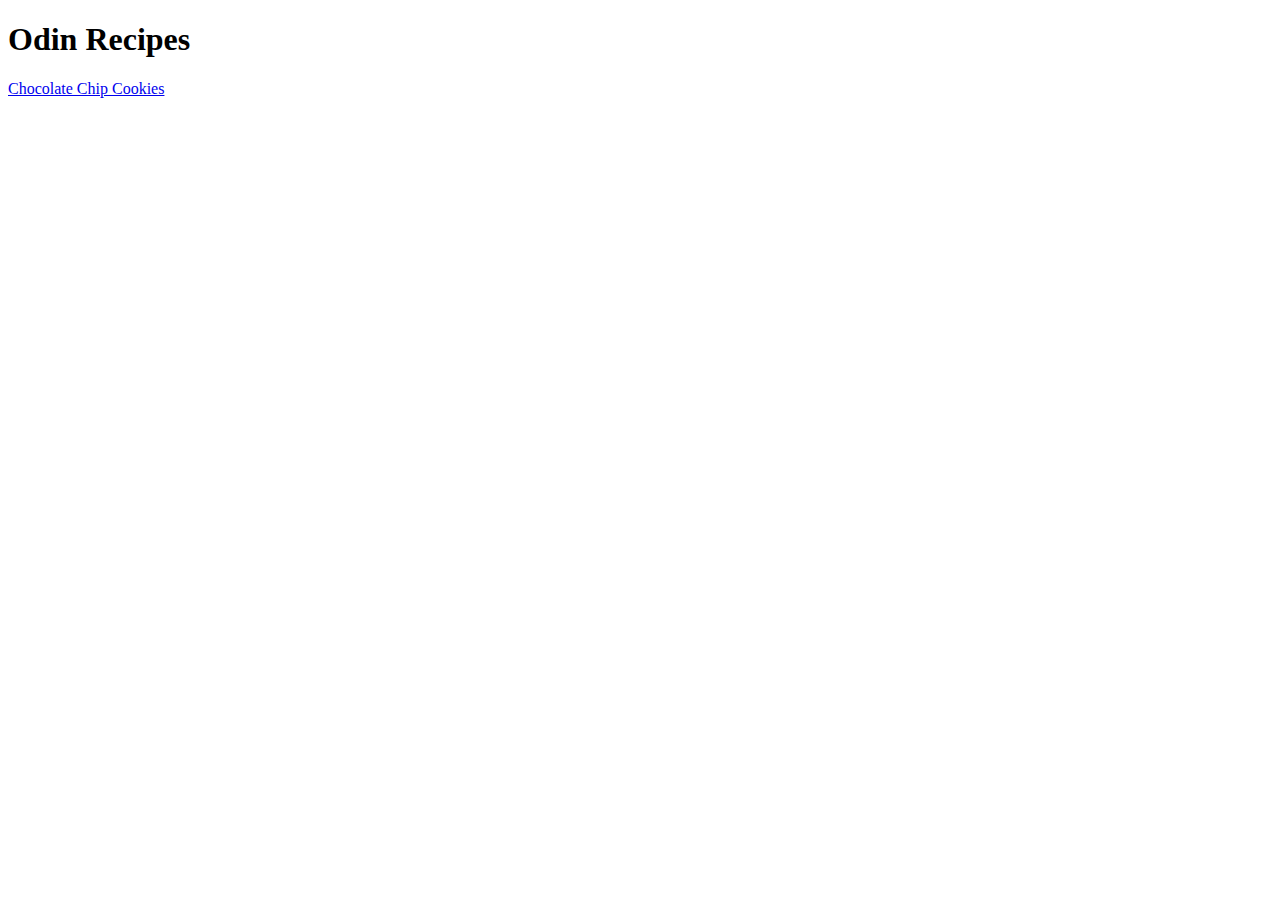
==== index.html @ b98848ff "Edit index.html and README.md" ====
<!DOCTYPE html> 
<html lang="en">
<head>
    <meta charset="UTF-8">
    <title>My Website</title>
</head>

<body>
<h1>Odin Recipes</h1>
<a href="recipes/cookies.html"> Chocolate Chip Cookies</a>
</body> 
</html>
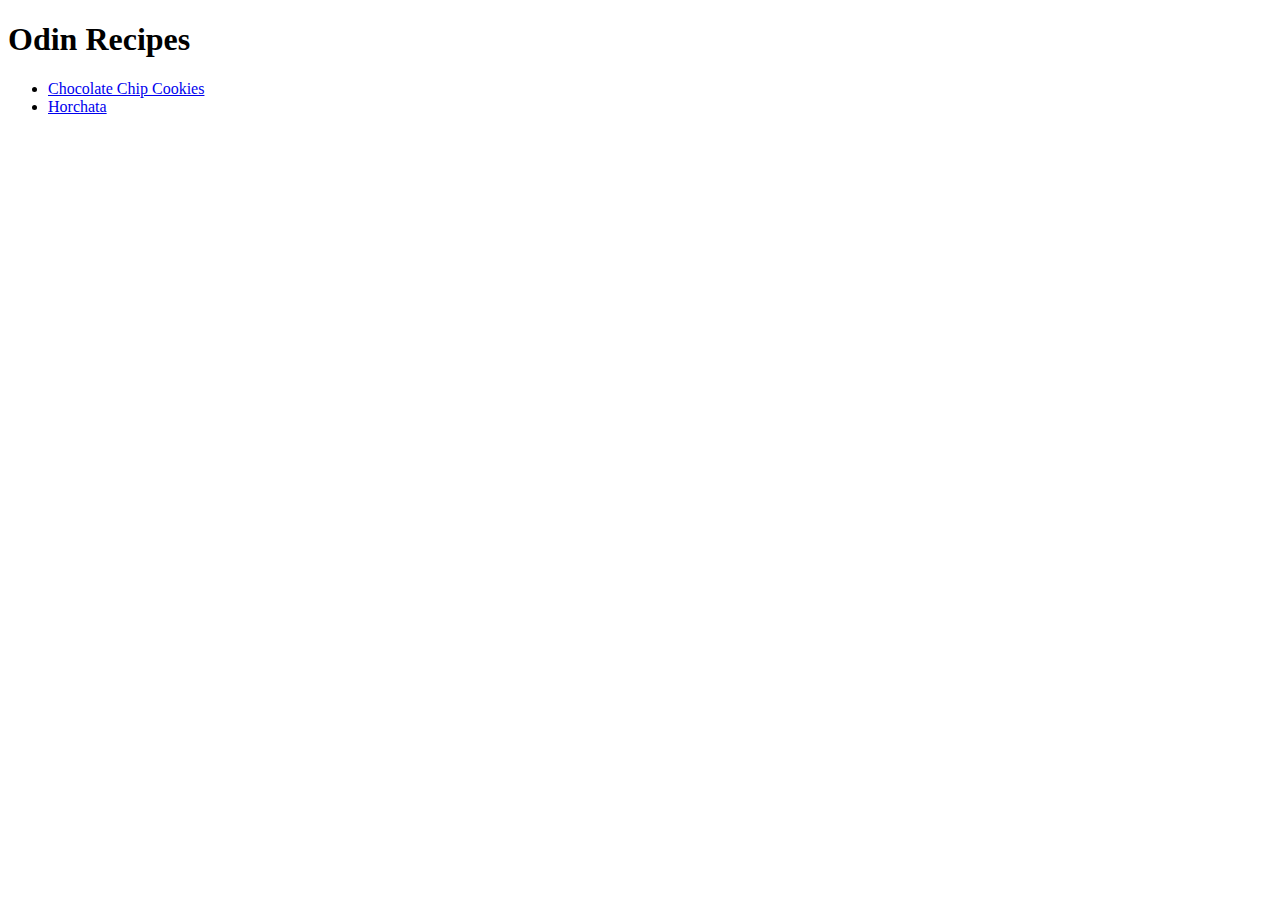
==== commit 0c5ea827: "Add links to webpage" ====
--- a/index.html
+++ b/index.html
@@ -7,6 +7,10 @@
 
 <body>
 <h1>Odin Recipes</h1>
-<a href="recipes/cookies.html"> Chocolate Chip Cookies</a>
+<ul> 
+    <li><a href="recipes/cookies.html">Chocolate Chip Cookies</a></li>
+    <li><a href="recipes/horchata.html">Horchata</a></li>
+</ul>
+
 </body> 
 </html>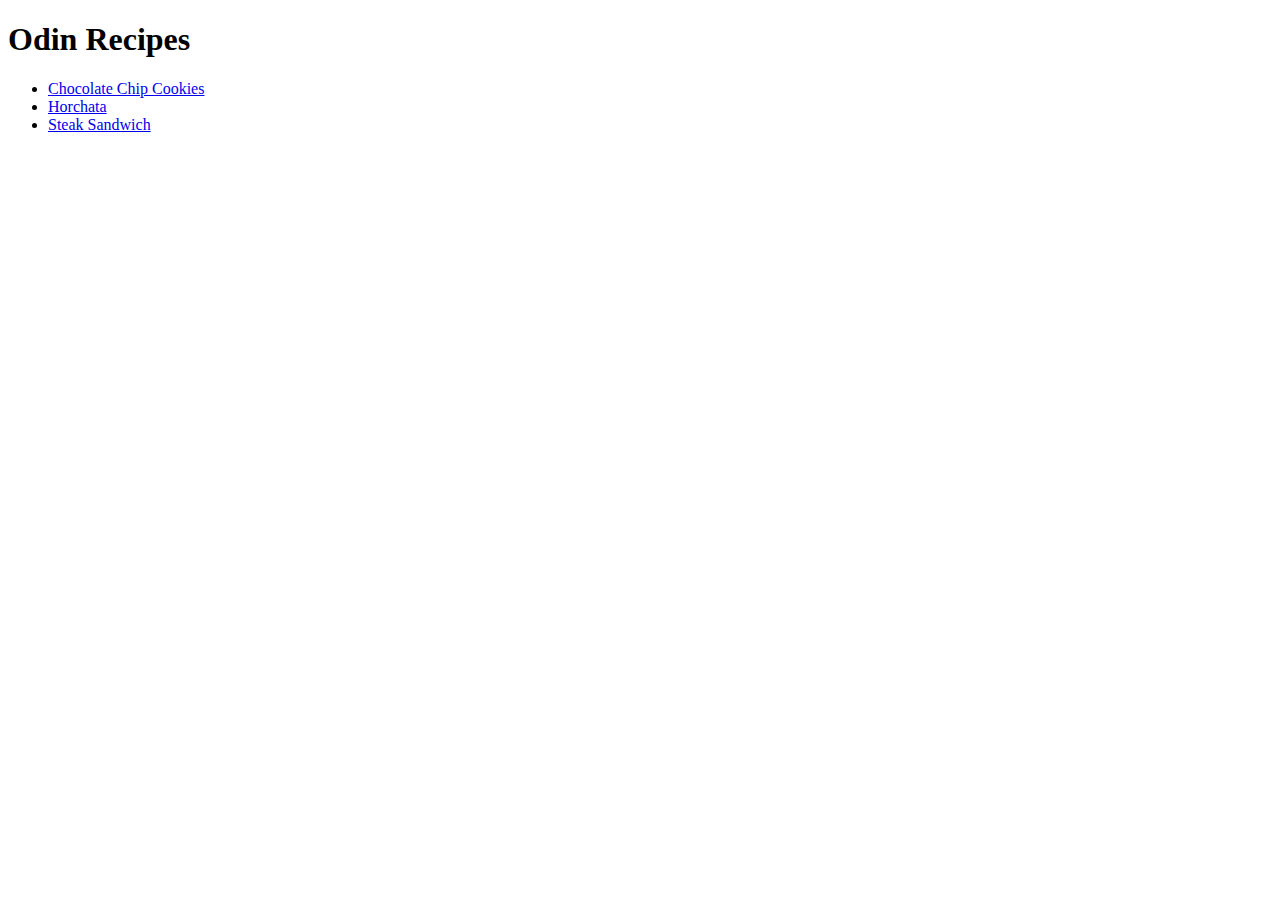
==== commit 77f7842c: "Add lists to steaksandwich.html file" ====
--- a/index.html
+++ b/index.html
@@ -10,6 +10,7 @@
 <ul> 
     <li><a href="recipes/cookies.html">Chocolate Chip Cookies</a></li>
     <li><a href="recipes/horchata.html">Horchata</a></li>
+    <li><a href="recipes/steaksandwich.html">Steak Sandwich</a></li>
 </ul>
 
 </body> 
